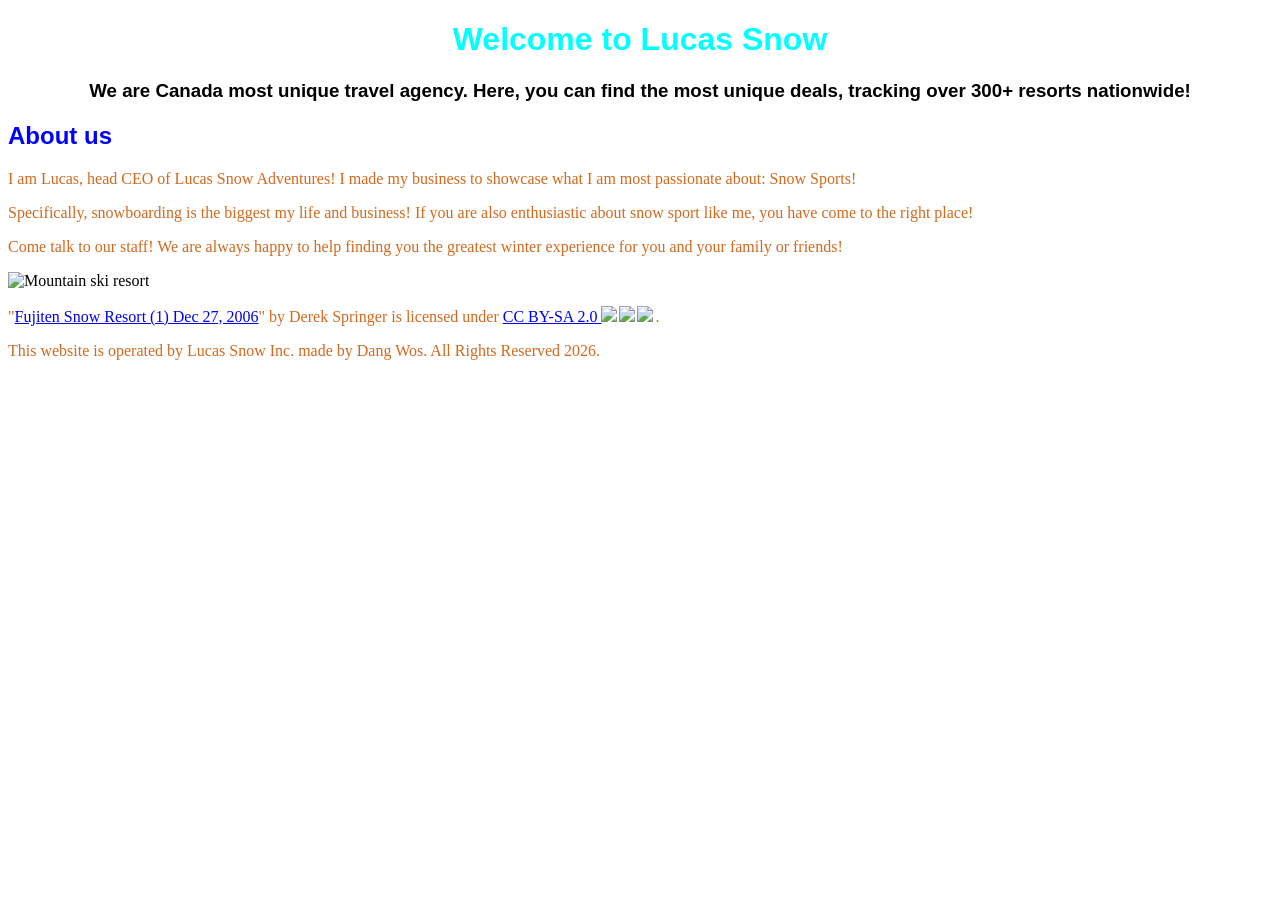
==== about.html @ e4506765 "push with fonts and css changes" ====
<!DOCTYPE html>

<html>
    <head>
        <link rel="stylesheet" href="./css/style.css">
        <meta charset="UTF-8">

        <link rel="preconnect" href="https://fonts.googleapis.com">
        <link rel="preconnect" href="https://fonts.gstatic.com" crossorigin>
        <link href="https://fonts.googleapis.com/css2?family=Fauna+One&display=swap" rel="stylesheet">

        <title>Lucas Snow</title>
    </head>

    <body>
        <!--WELCOME TITLE-->
        <header>
            <h1>Welcome to Lucas Snow</h1>
            <h3>We are Canada most unique travel agency. Here, you can find the most unique deals, tracking over 300+ resorts nationwide!</h3>
        </header>

        <h2>About us</h2>

        <article>
            <p>I am Lucas, head CEO of Lucas Snow Adventures! I made my business to showcase what I am most passionate about: Snow Sports!</p>
            <p>Specifically, snowboarding is the biggest my life and business! If you are also enthusiastic about snow sport like me, you have come to the right place!</p>
            <p>Come talk to our staff! We are always happy to help finding you the greatest winter experience for you and your family or friends!</p>
            <img src="https://upload.wikimedia.org/wikipedia/commons/f/fb/Fujiten_Snow_Resort_%281%29_Dec_27%2C_2006.jpg" alt="Mountain ski resort">
            <p class="attribution">"<a rel="noopener noreferrer" href="https://commons.wikimedia.org/w/index.php?curid=117833659">Fujiten Snow Resort (1) Dec 27, 2006</a>" by Derek Springer is licensed under <a rel="noopener noreferrer" href="https://creativecommons.org/licenses/by-sa/2.0/?ref=openverse">CC BY-SA 2.0 <img src="https://mirrors.creativecommons.org/presskit/icons/cc.svg" style="height: 1em; margin-right: 0.125em; display: inline;" /><img src="https://mirrors.creativecommons.org/presskit/icons/by.svg" style="height: 1em; margin-right: 0.125em; display: inline;" /><img src="https://mirrors.creativecommons.org/presskit/icons/sa.svg" style="height: 1em; margin-right: 0.125em; display: inline;" /></a>.</p>
        </article>

        
        <footer>
            <p>This website is operated by Lucas Snow Inc. made by Dang Wos. All Rights Reserved 2026.</p>
        </footer>
    
    </body>



</html>
---- css/style.css ----
#default {
    text-align: left;
    background-color: bisque;
}

h1, h2, h3, h4{
    font-family: 'Fauna+One', sans-serif;
}


h1 {
    color: aqua;
    text-align: center;
}

h2 {
    color:blue;
    text-align: left;
}

h3 {
    color: black;
    text-align: center;
}

p {
    color: chocolate;
    text-align: left;
}
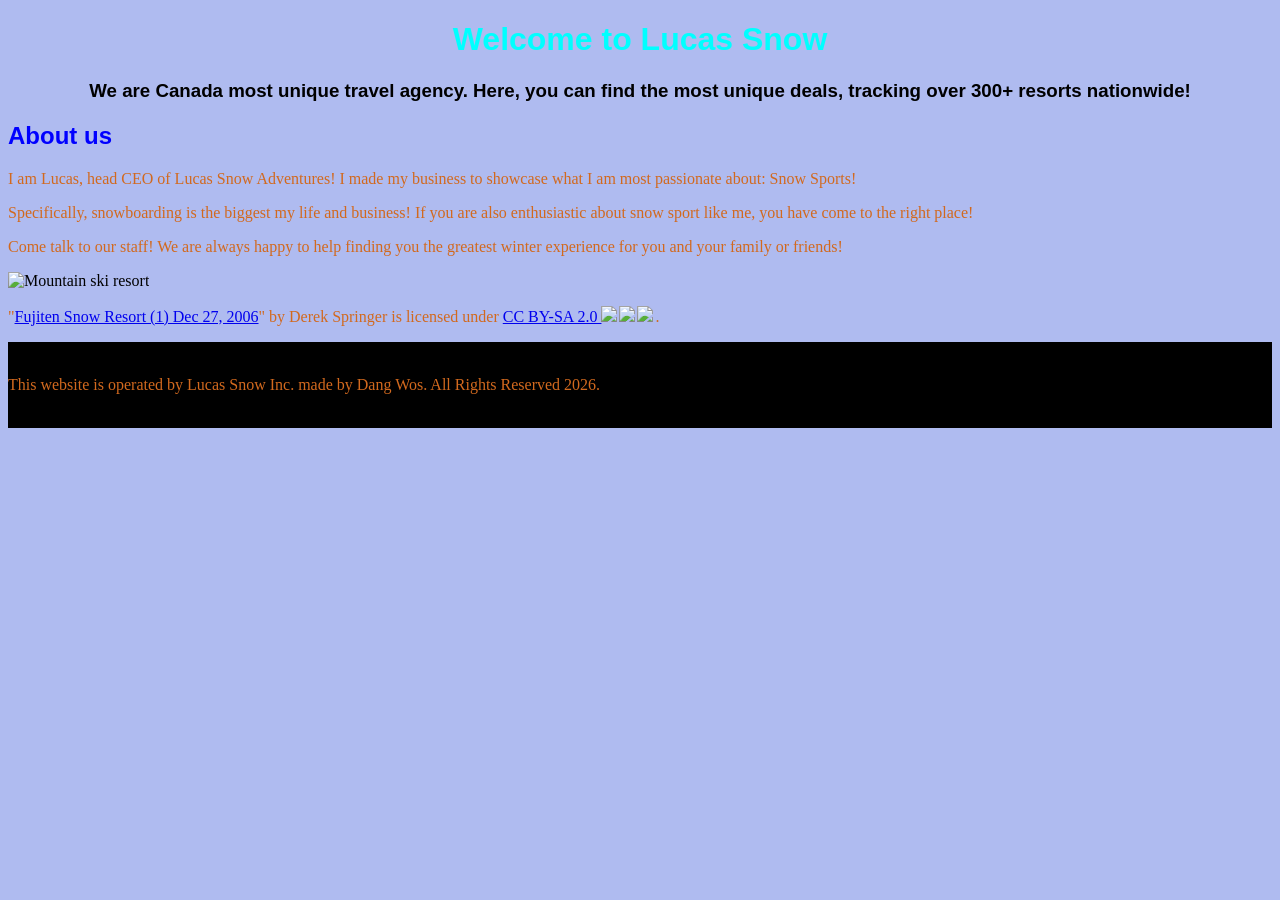
==== commit ba254fea: "footer bg coloured black" ====
--- a/about.html
+++ b/about.html
@@ -31,7 +31,9 @@
 
         
         <footer>
+            <br>
             <p>This website is operated by Lucas Snow Inc. made by Dang Wos. All Rights Reserved 2026.</p>
+            <br>
         </footer>
     
     </body>
--- a/css/style.css
+++ b/css/style.css
@@ -2,6 +2,10 @@
 #default {
     text-align: left;
     background-color: bisque;
+}
+
+body{
+    background-color: #AFBBF0;
 }
 
 h1, h2, h3, h4{
@@ -27,4 +31,9 @@
 p {
     color: chocolate;
     text-align: left;
+}
+
+footer{
+    background-color: black;
+    text-align: left;
 }
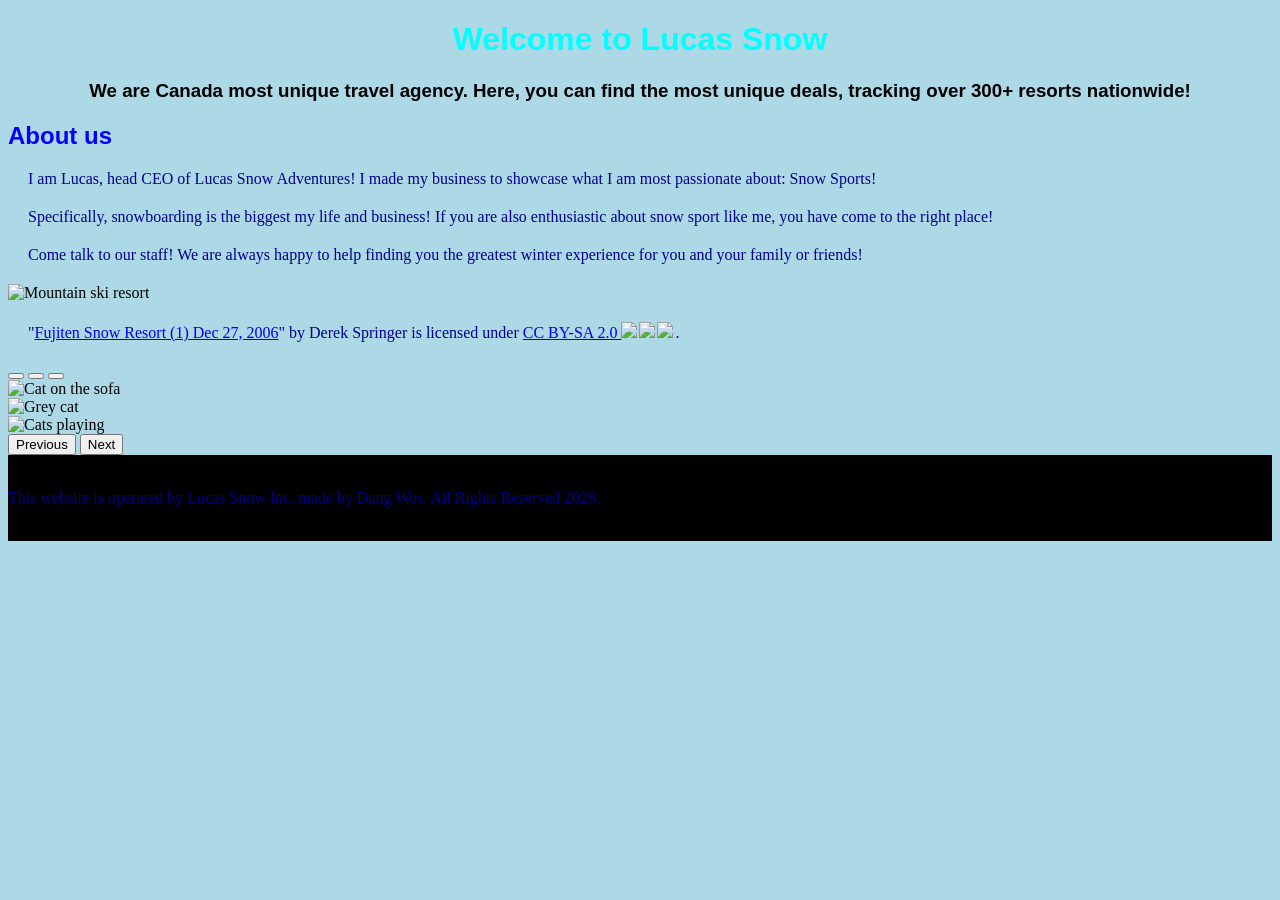
==== commit 89dd422a: "Flex, animation and interactive links Includes unimplemented javascript" ====
--- a/about.html
+++ b/about.html
@@ -3,6 +3,7 @@
 <html>
     <head>
         <link rel="stylesheet" href="./css/style.css">
+        <link rel="imgSlideBootstrap" href="https://cdn.jsdelivr.net/npm/bootstrap@5.2.3/dist/css/bootstrap.min.css">
         <meta charset="UTF-8">
 
         <link rel="preconnect" href="https://fonts.googleapis.com">
@@ -29,6 +30,44 @@
             <p class="attribution">"<a rel="noopener noreferrer" href="https://commons.wikimedia.org/w/index.php?curid=117833659">Fujiten Snow Resort (1) Dec 27, 2006</a>" by Derek Springer is licensed under <a rel="noopener noreferrer" href="https://creativecommons.org/licenses/by-sa/2.0/?ref=openverse">CC BY-SA 2.0 <img src="https://mirrors.creativecommons.org/presskit/icons/cc.svg" style="height: 1em; margin-right: 0.125em; display: inline;" /><img src="https://mirrors.creativecommons.org/presskit/icons/by.svg" style="height: 1em; margin-right: 0.125em; display: inline;" /><img src="https://mirrors.creativecommons.org/presskit/icons/sa.svg" style="height: 1em; margin-right: 0.125em; display: inline;" /></a>.</p>
         </article>
 
+        <!--IMAGE SCROLLER FUNCTION-->
+        <div class="container py-4">
+
+            <div id="imageCarousel" class="carousel slide" data-bs-ride="carousel">
+
+                <!-- Indicators -->
+                <div class="carousel-indicators">
+                    <button type="button" data-bs-target="#imageCarousel" data-bs-slide-to="0" class="active" aria-current="true" aria-label="Slide 1"></button>
+                    <button type="button" data-bs-target="#imageCarousel" data-bs-slide-to="1" aria-label="Slide 2"></button>
+                    <button type="button" data-bs-target="#imageCarousel" data-bs-slide-to="2" aria-label="Slide 3"></button>
+                </div>
+
+                <!-- Slides -->
+                <div class="carousel-inner">
+                    <div class="carousel-item active">
+                        <img src="https://www.thesprucepets.com/thmb/uQnGtOt9VQiML2oG2YzAmPErrHo=/5441x0/filters:no_upscale():strip_icc()/all-about-tabby-cats-552489-hero-a23a9118af8c477b914a0a1570d4f787.jpg" class="d-block w-100" alt="Cat on the sofa">
+                    </div>
+                <div class="carousel-item">
+                    <img src="https://th-thumbnailer.cdn-si-edu.com/UQScMrSH26AXY5YeLGturRfzV28=/800x600/filters:focal(978x630:979x631)/https://tf-cmsv2-smithsonianmag-media.s3.amazonaws.com/filer/db/82/db8234fc-f167-4285-82bd-123d035e32ad/cats.jpg" class="d-block w-100" alt="Grey cat">
+                </div>
+                    <div class="carousel-item">
+                        <img src="https://i.guim.co.uk/img/media/7d04c4cb7510a4bd9a8bec449f53425aeccee895/298_266_1150_690/master/1150.jpg?width=1200&quality=85&auto=format&fit=max&s=4ae508ecb99c15ec04610b617efb3fa7" class="d-block w-100" alt="Cats playing">
+                    </div>
+                </div>
+
+                <!-- Controls -->
+                <button class="carousel-control-prev" type="button" data-bs-target="#imageCarousel" data-bs-slide="prev">
+                    <span class="carousel-control-prev-icon" aria-hidden="true"></span>
+                    <span class="visually-hidden">Previous</span>
+                </button>
+                    <button class="carousel-control-next" type="button" data-bs-target="#imageCarousel" data-bs-slide="next">
+                    <span class="carousel-control-next-icon" aria-hidden="true"></span>
+                    <span class="visually-hidden">Next</span>
+                </button>
+            </div>
+        </div>
+
+        <script src="https://cdn.jsdelivr.net/npm/bootstrap@5.2.3/dist/js/bootstrap.bundle.min.js"></script>
         
         <footer>
             <br>
--- a/css/style.css
+++ b/css/style.css
@@ -4,11 +4,203 @@
     background-color: bisque;
 }
 
-body{
+#welcome-title
+{
+    font-size: 2em;
+    font-style: italic;
+    background-color: darkslategrey;
+    border-width: 5;
+    border-color: blueviolet;
+    border-style: groove;
+    box-sizing: border-box;
+    margin-top: 10px;
+    margin-bottom: 10px;
+    margin-right: 30%;
+    margin-left: 30%;
+}
+
+#title-slogan
+{
+    font-size: 1.25em;
+    font-style: oblique;
+    text-align-last: center;
+}
+
+#moving-deal
+{
+    font-size: 1.5em;
+    color: red;
+    background-color: yellow;
+    
+    position: absolute;
+    animation: moveRight 10s linear infinite;
+    text-wrap-mode: nowrap;
+    text-wrap-style: stable;
+}
+
+div:has( #moving-deal ){
+    min-height: 2em;
+}
+
+@keyframes moveRight {
+    0% {
+        /*the left property will position the element considering the left edge*/
+        left: 0;
+    }
+    50%{
+        left: 50%;
+    }
+    100% {
+        /*the following function is used to push the element back to the start*/
+        left: 100%;
+    }
+}
+
+#flashDeal {
+    text-align: center;
+    text-align-last: center;
+    background-color: orange;
+    font-family: 'Segoe UI', Tahoma, Geneva, Verdana, sans-serif;
+    color:red;
+    border-width: 5;
+    border-color: brown;
+    border-style: groove;
+    box-sizing: border-box;
+    margin: 10px 20px 20px 50px;
+}
+
+#flashDeal:hover
+{
+    color:darkred;
+}
+
+/*Header and footer*/
+.general-header
+{
+    background-color: white;
+    margin: 10px 20px 20px 50px;
+}
+.general-footer
+{
+    background-color: aquamarine;
+    margin: 10px 20px 20px 50px;
+}
+
+
+/*Deals related*/
+.deal-container
+{
+    display: flex;
+    padding: 5%;
+    gap: 5px;
+}
+
+#touch-friendly-spacer
+{
+    margin-top: 2%;
+    margin-bottom: 2%;
+}
+
+#destination-title
+{
+    font-size: 1.5em;
+    font-family: 'Lucida Sans', 'Lucida Sans Regular', 'Lucida Grande', 'Lucida Sans Unicode', Geneva, Verdana, sans-serif;
+    color: darkslateblue;
+    border-width: 5;
+    border-color: gold;
+    border-style: groove;
+    box-sizing: border-box;
+    background-color: azure;
+    margin: 40px 50px 50px 35px;
+}
+
+/*Button format*/
+.button-styled {
+  border: 0;
+  line-height: 2.5;
+  padding: 0 20px;
+  font-size: 1rem;
+  text-align: center;
+  color: white;
+  text-shadow: 1px 1px 1px black;
+  border-radius: 10px;
+  background-color: darkblue;
+  background-image: linear-gradient(darkslategrey);
+  box-shadow:
+    inset 2px 2px 3px rgb(255 255 255 / 0.6),
+    inset -2px -2px 3px rgb(0 0 0 / 0.6);
+}
+
+.button-styled:hover {
+  background-color: orange;
+}
+
+.button-styled:active {
+  box-shadow:
+    inset -2px -2px 3px rgb(255 255 255 / 0.6),
+    inset 2px 2px 3px rgb(0 0 0 / 0.6);
+}
+
+/*Media and formats*/
+#tourPhoto
+{
+    margin: 10px 20px 20px 70px;
+    width: 50%;
+    display: flex;
+    justify-content: center;
+}
+
+.body-background-image
+{
+    background-image: url("https://images.pexels.com/photos/6812369/pexels-photo-6812369.jpeg");
+    background-position: 80%;
+    background-size: auto;
+    border: 2px double white;
+    border-width: 15px;
+    border-radius: 15px;
+}
+
+.dealdescriptor
+{
+    font-size: 1.5em;
+    text-align-last: center;
+    background-color: azure;
+    margin: 10px 20px 20px 70px;
+}
+
+article > p
+{
+    margin: 20px;
+    
+}
+
+#article-effect
+{
+    font-size: 12;
+    transition: width 1s ease 0.2s;
+}
+
+#article-effect:hover
+{
+    font-size: 22;
+    background-color: RGBA(100, 150, 100, 0.6);
+    animation: forwards;
+}
+
+div p
+{
+    width: 200;
+    height: 300;
+    background-color: rosybrown;
+}
+
+body
+{
     background-color: #AFBBF0;
 }
 
-h1, h2, h3, h4{
+h1, h2, h3, h4
+{
     font-family: 'Fauna+One', sans-serif;
 }
 
@@ -29,11 +221,61 @@
 }
 
 p {
-    color: chocolate;
-    text-align: left;
-}
-
+    color: darkblue;
+    text-align: left;
+}
+
+/*Footer*/
 footer{
     background-color: black;
     text-align: left;
-}+}
+
+@media (max-width: 600px)
+{
+    body
+    {
+        background-color: lightblue;
+    }
+
+    .deal-container
+    {
+        display: flex;
+        flex-direction: row;
+        padding: 1%;
+        gap: 2px;
+    }
+}
+
+@media (max-width: 1024px)
+{
+    body
+    {
+        background-color: lightblue;
+    }
+
+    .deal-container
+    {
+        display: flex;
+        flex-direction: row;
+        padding: 1%;
+        gap: 2px;
+    }
+}
+
+@media (min-width: 1024px)
+{
+    body
+    {
+        background-color: lightblue;
+    }
+
+    .deal-container
+    {
+        display: flex;
+        flex-direction: column;
+        padding: 3%;
+        gap: 5px;
+    }
+}
+
